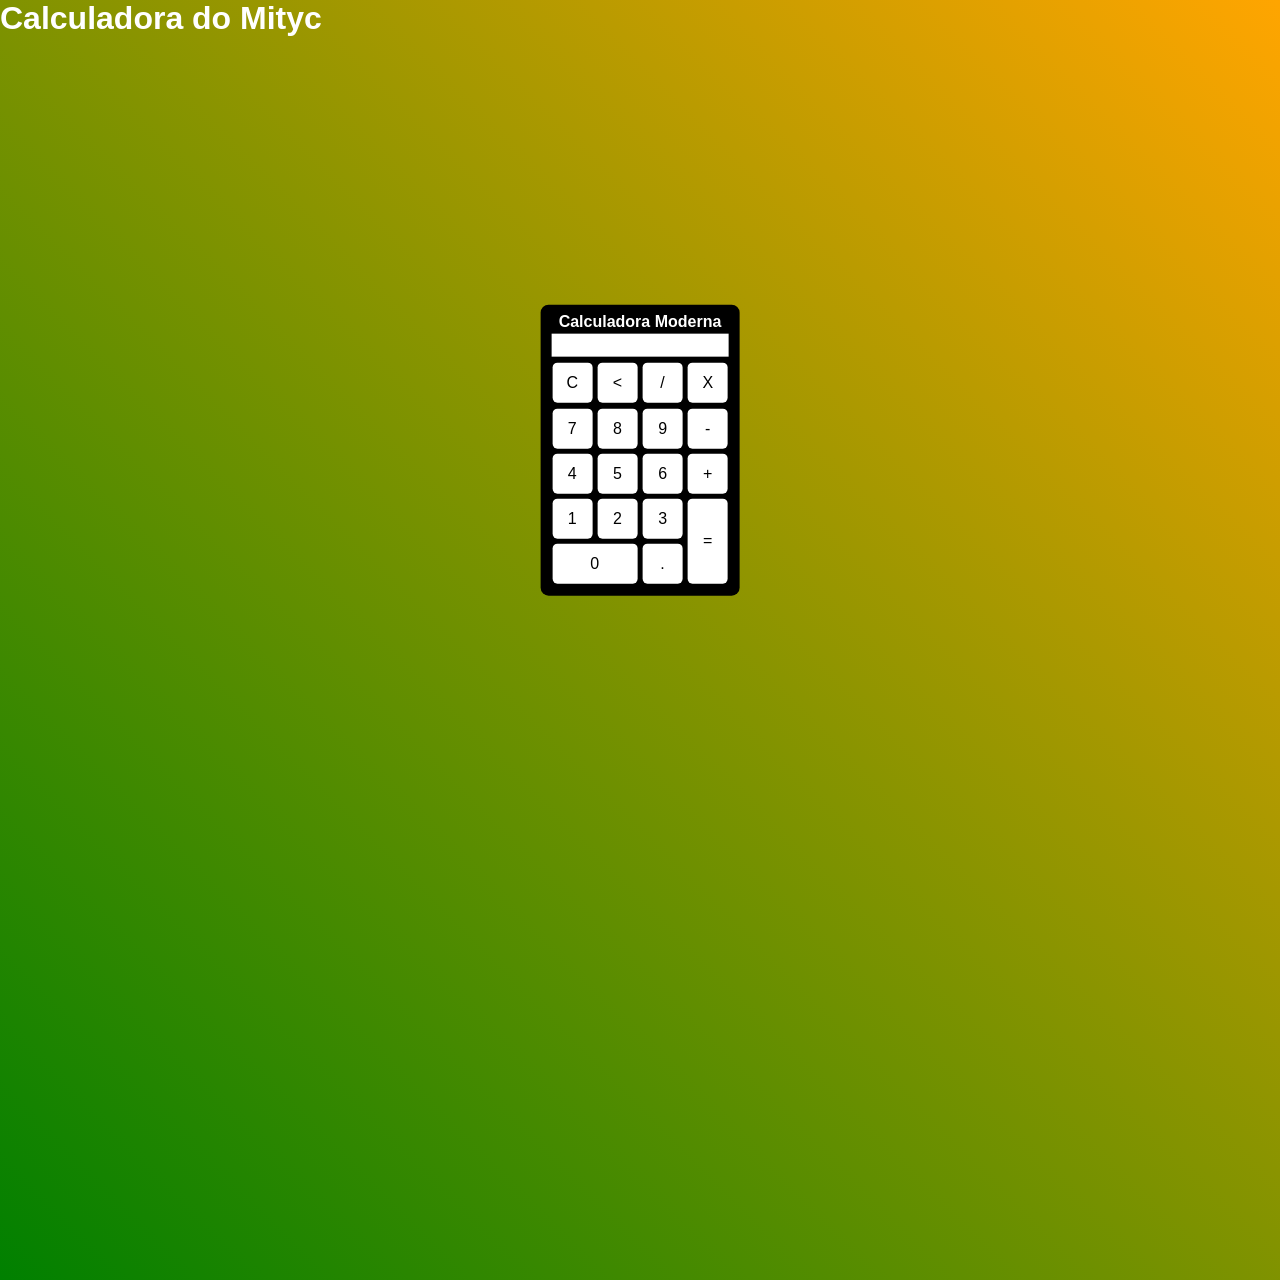
==== calculator.html @ 5281c14e "basic calculator. Not working yet,but interface ok" ====
<!DOCTYPE html>
<html lang="pt-BR">
<head>
    <meta charset="UTF-8">
    <meta http-equiv="X-UA-Compatible" content="IE=edge">
    <meta name="viewport" content="width=device-width, initial-scale=1.0">
    <title>Calculadora do Mityc</title>
    <style>
        *{margin: 0;padding: 0;}
        .background{
            background-image: linear-gradient(45deg,green,orange);
            height:100vw;
            color: white;
            font-family:'Lucida Sans', 'Lucida Sans Regular', 'Lucida Grande', 'Lucida Sans Unicode', Geneva, Verdana, sans-serif;

        }
        .calculator{
            position: absolute;
            background-color:black;
            top: 50%;
            left: 50%;
            transform: translate(-50%,-50%);
            border-radius: 0.5rem;
            padding:0.5rem;
            text-align: center;
        }
        .buttons{
            width: 2.5rem;
            height: 2.5rem;
            font-size: 1rem;
            cursor: pointer;
            background-color:white;
            border: none;
            color: black;
            border-radius: 0.3rem;
            margin: 0.1rem;
        }
        .buttons:hover{
            background-color:lightgoldenrodyellow
        }
        #result{
            width: auto;
            background-color: white;
            padding: 0.2rem;
            color: black;
            margin: 0.2rem;
            font-size: 1rem;
        }
        
        </style>
</head>
<body>
    <div class="background">
        <h1>Calculadora do Mityc</h1>
        <div class="calculator" style="align-content:center;">
            <h1 style="font-size:1rem;">Calculadora Moderna</h1>
            <p id="result" style="text-align:right; height: 1rem;"></p>
            <table>
                <tr>
                <td><button class="buttons" onclick="clearResult()">C</button></td>
                <td><button class="buttons" ><</button></td>
                <td><button class="buttons" onclick="insert(this)">/</button></td>
                <td><button class="buttons"onclick="insert(this)">X</button></td>
            </tr>
            <tr>
                <td><button class="buttons"onclick="insert(this)">7</button></td>
                <td><button class="buttons"onclick="insert(this)">8</button></td>
                <td><button class="buttons"onclick="insert(this)">9</button></td>
                <td><button class="buttons"onclick="insert(this)">-</button></td>
            </tr>
            <tr>
                <td><button class="buttons"onclick="insert(this)">4</button></td>
                <td><button class="buttons"onclick="insert(this)">5</button></td>
                <td><button class="buttons"onclick="insert(this)">6</button></td>
                <td><button class="buttons"onclick="insert(this)">+</button></td>
            </tr>
            <tr>
                <td><button class="buttons"onclick="insert(this)">1</button></td>
                <td><button class="buttons"onclick="insert(this)">2</button></td>
                <td><button class="buttons"onclick="insert(this)">3</button></td>
                <td rowspan="2"><button class="buttons" style="height: 5.3rem;">=</button></td>
            </tr>
            <tr>
                <td colspan="2"><button class="buttons" style="width: 5.3rem;" onclick="insert(this)">0</button></td>
                <td><button class="buttons">.</button></td>
            </tr>
        </table>
        </div>
    </div>
    <script>
        function insert(root){
            var result = document.getElementById('result')
            var currentResultNumber = result.innerHTML
            num = root.innerHTML
            result.innerHTML = currentResultNumber + num
        }

        function clearResult(){
            document.getElementById('result').innerHTML = ''
        }


    </script>
</body>
</html>
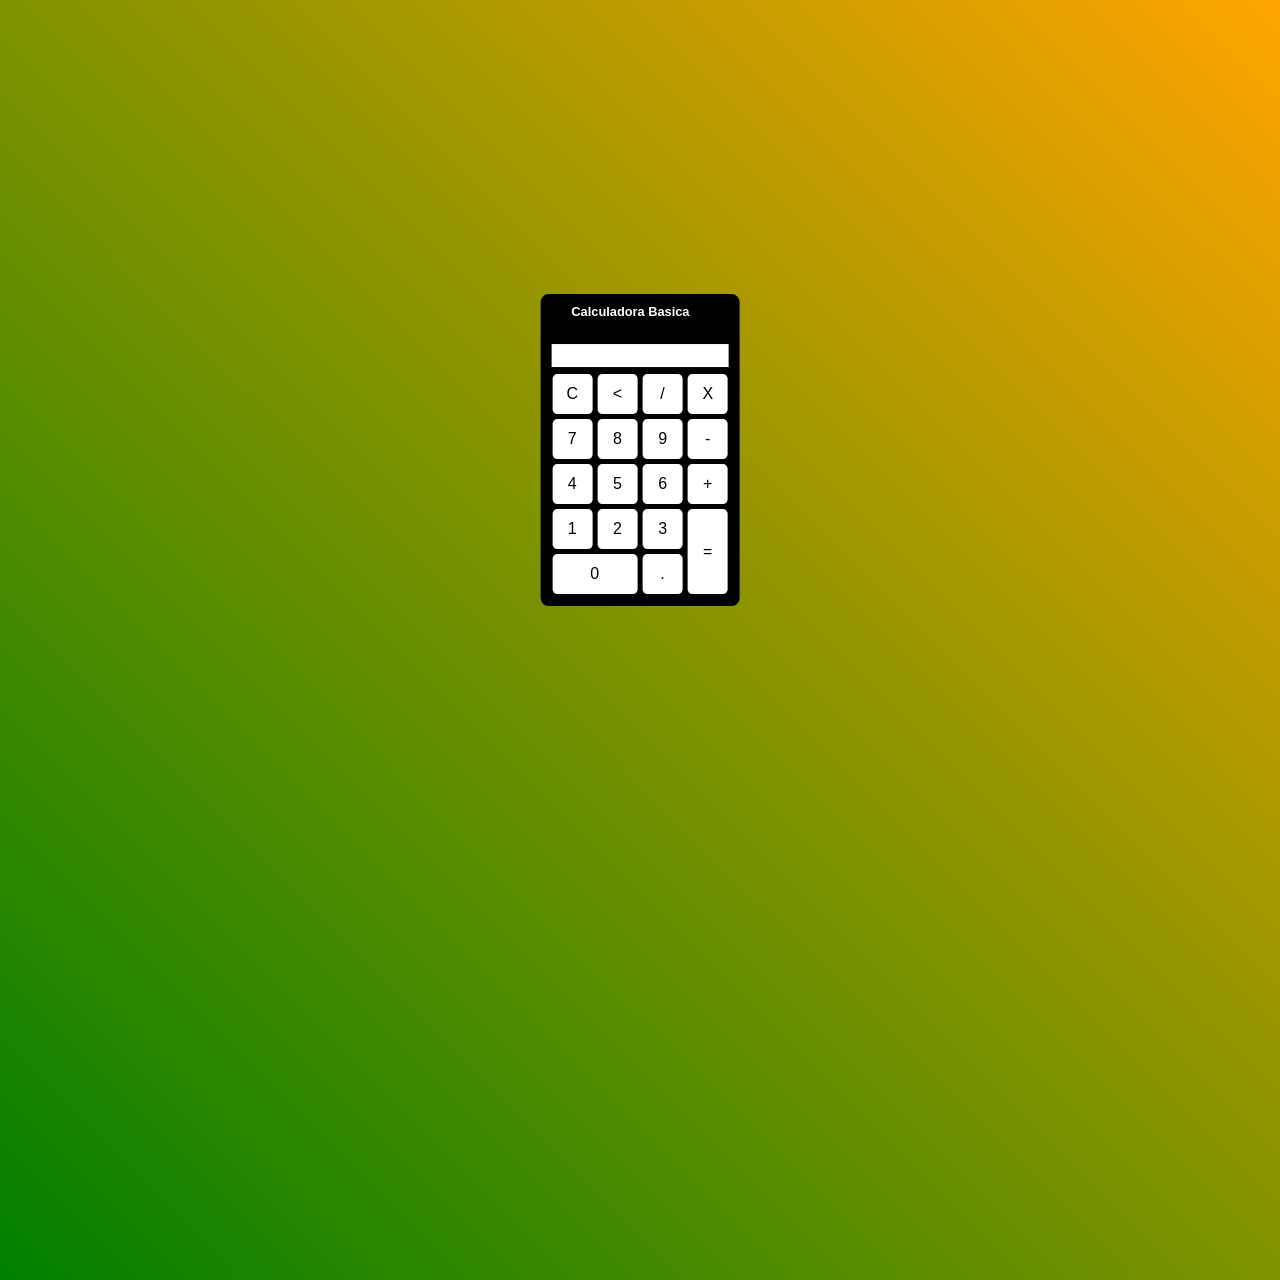
==== commit 2b6ce53c: "add history" ====
--- a/calculator.html
+++ b/calculator.html
@@ -5,101 +5,68 @@
     <meta http-equiv="X-UA-Compatible" content="IE=edge">
     <meta name="viewport" content="width=device-width, initial-scale=1.0">
     <title>Calculadora do Mityc</title>
-    <style>
-        *{margin: 0;padding: 0;}
-        .background{
-            background-image: linear-gradient(45deg,green,orange);
-            height:100vw;
-            color: white;
-            font-family:'Lucida Sans', 'Lucida Sans Regular', 'Lucida Grande', 'Lucida Sans Unicode', Geneva, Verdana, sans-serif;
 
-        }
-        .calculator{
-            position: absolute;
-            background-color:black;
-            top: 50%;
-            left: 50%;
-            transform: translate(-50%,-50%);
-            border-radius: 0.5rem;
-            padding:0.5rem;
-            text-align: center;
-        }
-        .buttons{
-            width: 2.5rem;
-            height: 2.5rem;
-            font-size: 1rem;
-            cursor: pointer;
-            background-color:white;
-            border: none;
-            color: black;
-            border-radius: 0.3rem;
-            margin: 0.1rem;
-        }
-        .buttons:hover{
-            background-color:lightgoldenrodyellow
-        }
-        #result{
-            width: auto;
-            background-color: white;
-            padding: 0.2rem;
-            color: black;
-            margin: 0.2rem;
-            font-size: 1rem;
-        }
-        
-        </style>
+    <link rel="stylesheet" href="styles.css">
+    <link href='https://css.gg/menu.css' rel='stylesheet'>
+    
 </head>
 <body>
     <div class="background">
-        <h1>Calculadora do Mityc</h1>
         <div class="calculator" style="align-content:center;">
-            <h1 style="font-size:1rem;">Calculadora Moderna</h1>
-            <p id="result" style="text-align:right; height: 1rem;"></p>
-            <table>
-                <tr>
-                <td><button class="buttons" onclick="clearResult()">C</button></td>
-                <td><button class="buttons" ><</button></td>
-                <td><button class="buttons" onclick="insert(this)">/</button></td>
-                <td><button class="buttons"onclick="insert(this)">X</button></td>
-            </tr>
-            <tr>
-                <td><button class="buttons"onclick="insert(this)">7</button></td>
-                <td><button class="buttons"onclick="insert(this)">8</button></td>
-                <td><button class="buttons"onclick="insert(this)">9</button></td>
-                <td><button class="buttons"onclick="insert(this)">-</button></td>
-            </tr>
-            <tr>
-                <td><button class="buttons"onclick="insert(this)">4</button></td>
-                <td><button class="buttons"onclick="insert(this)">5</button></td>
-                <td><button class="buttons"onclick="insert(this)">6</button></td>
-                <td><button class="buttons"onclick="insert(this)">+</button></td>
-            </tr>
-            <tr>
-                <td><button class="buttons"onclick="insert(this)">1</button></td>
-                <td><button class="buttons"onclick="insert(this)">2</button></td>
-                <td><button class="buttons"onclick="insert(this)">3</button></td>
-                <td rowspan="2"><button class="buttons" style="height: 5.3rem;">=</button></td>
-            </tr>
-            <tr>
-                <td colspan="2"><button class="buttons" style="width: 5.3rem;" onclick="insert(this)">0</button></td>
-                <td><button class="buttons">.</button></td>
-            </tr>
-        </table>
+            <div class="mainCalculator">
+                <div style="display:inline-flex; margin-inline: 0.5rem;">
+                    <h1 style="font-size:0.8rem;">Calculadora Basica</h1>
+                    <div class="dropdown">
+                        <i class="gg-menu">
+                            <div class="menu"  onclick="dropDownMenu()"></div>
+                        </i>
+                        <div id="dropdownMenu" class="dropdown-content">
+                            <p class="dropdownItem" id="bt_history" onclick="openHistory()">Historico</p>
+                            <p class="dropdownItem">Outros...</p>
+                        </div>
+                    </div>
+                </div>
+                <p id="result" style="text-align:right; height: 1rem;"></p>
+                <table>
+                    <tr>
+                        <td><button class="buttons" onclick="clearResult()">C</button></td>
+                        <td><button class="buttons" onclick="backspace()"><</button></td>
+                        <td><button class="buttons" onclick="insert(this)">/</button></td>
+                        <td><button class="buttons"onclick="insert(this)">X</button></td>
+                    </tr>
+                    <tr>
+                        <td><button class="buttons"onclick="insert(this)">7</button></td>
+                        <td><button class="buttons"onclick="insert(this)">8</button></td>
+                        <td><button class="buttons"onclick="insert(this)">9</button></td>
+                        <td><button class="buttons"onclick="insert(this)">-</button></td>
+                    </tr>
+                    <tr>
+                        <td><button class="buttons"onclick="insert(this)">4</button></td>
+                        <td><button class="buttons"onclick="insert(this)">5</button></td>
+                        <td><button class="buttons"onclick="insert(this)">6</button></td>
+                        <td><button class="buttons"onclick="insert(this)">+</button></td>
+                    </tr>
+                    <tr>
+                        <td><button class="buttons"onclick="insert(this)">1</button></td>
+                        <td><button class="buttons"onclick="insert(this)">2</button></td>
+                        <td><button class="buttons"onclick="insert(this)">3</button></td>
+                        <td rowspan="2"><button class="buttons" id="equal" data-state="0" style="height: 5.3rem;" onclick="calculate()">=</button></td>
+                    </tr>
+                    <tr>
+                        <td colspan="2"><button class="buttons" style="width: 5.3rem;" onclick="insert(this)">0</button></td>
+                        <td><button class="buttons"onclick="insert(this)">.</button></td>
+                    </tr>
+                </table>
+            </div>
+            <div class="history" id="history">
+                <div style="display:inline-flex; text-align: right;">
+                    <p style="margin-left: 3rem;  padding:0.22rem; column-span: all; padding-right: 1rem;">Histórico</p>
+                    <p id="closeHistory" style="text-align: right; margin-left: 1rem;" onclick="openHistory()"><<</p>
+                </div>
+                <div id="history_content"></div>
+            </div>
         </div>
     </div>
-    <script>
-        function insert(root){
-            var result = document.getElementById('result')
-            var currentResultNumber = result.innerHTML
-            num = root.innerHTML
-            result.innerHTML = currentResultNumber + num
-        }
-
-        function clearResult(){
-            document.getElementById('result').innerHTML = ''
-        }
-
-
-    </script>
+    <script src="scripts.js"></script>
 </body>
 </html>
--- a/styles.css
+++ b/styles.css
@@ -0,0 +1,118 @@
+*{margin: 0;padding: 0;}
+.background{
+    background-image: linear-gradient(45deg,green,orange);
+    height:100vw;
+    color: white;
+    font-family:'Lucida Sans', 'Lucida Sans Regular', 'Lucida Grande', 'Lucida Sans Unicode', Geneva, Verdana, sans-serif;
+
+}
+.calculator{
+    position: absolute;
+    background-color:black;
+    top: 50%;
+    left: 50%;
+    transform: translate(-50%,-50%);
+    border-radius: 0.5rem;
+    padding:0.5rem;
+    text-align: center;
+    display:flex;
+}
+.buttons{
+    width: 2.5rem;
+    height: 2.5rem;
+    font-size: 1rem;
+    cursor: pointer;
+    background-color:white;
+    border: none;
+    color: black;
+    border-radius: 0.3rem;
+    margin: 0.1rem;
+}
+.buttons:hover{
+    background-color:lightgoldenrodyellow
+}
+#result{
+    width: auto;
+    background-color: white;
+    padding: 0.2rem;
+    color: black;
+    margin: 0.2rem;
+    font-size: 1rem;
+}
+
+.gg-menu{
+    margin-left: 0.5rem; 
+    align-self: center;
+    color: white;
+    cursor: pointer;
+    z-index: 0;
+}
+.gg-menu:hover{
+    color:yellow
+}
+.menu{
+    cursor: pointer;
+    background-color: black;
+    height: 1.2rem;
+    width: 1.2rem;
+    transform:translate(0%,-40%);
+    opacity: 0;
+    z-index: 1;
+}
+
+.dropdown {
+    position: relative;
+    display: inline-block;
+    align-self:center;
+  }
+.dropdown-content {
+    display: none;
+    position: absolute;
+    background-color: #f1f1f1;
+    min-width: 10rem;
+    z-index: 1;
+}
+.dropdown-content button {
+    color: black;
+    padding: 1rem 1rem;
+    text-decoration: none;
+    display: block;
+  }
+.show {display:block;}
+.dropdownItem{
+    border: none;
+    height: auto;
+    text-align: left;
+    color: black;
+    cursor: pointer;
+}
+.dropdownItem:hover{
+    background-color: lightgray;
+}
+
+
+.history{
+    display: none;
+    height: auto;
+    width: 10rem;
+    background-color: black;
+    font-size:0.8rem;
+    font-family:'Lucida Sans', 'Lucida Sans Regular', 'Lucida Grande', 'Lucida Sans Unicode', Geneva, Verdana, sans-serif;
+}
+
+#history_content{
+    color: black;
+    text-align: left;
+    padding-left: 0.5rem;
+    background-color: white;
+    height: 15.6rem;
+    width: 9rem;
+    margin-left: 0.3rem;
+    border-radius: 0.5rem;
+    overflow:auto;
+    border: 0.1rem solid #ccc;
+}
+
+#closeHistory{
+    cursor: pointer;
+}
